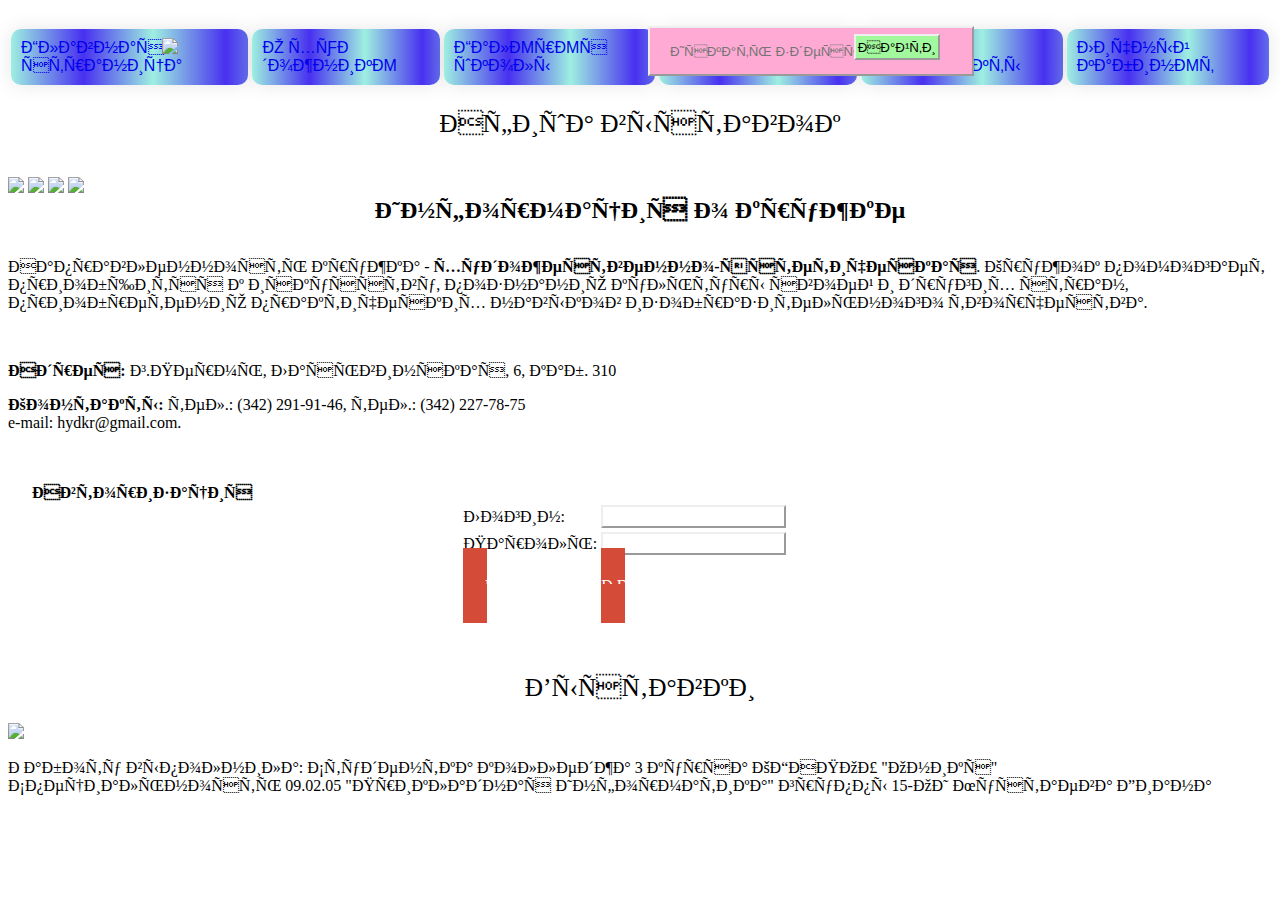
==== index.html @ d54118e3 "Add files via upload" ====
<!DOCTYPE html>
<html>
<head>

<meta http-equiv="Content-Type" content="text/html; charset=utf-1228" />

<link rel="stylesheet" type="text/css" href="style\style1.css" />
<title> Школа Дизайна</title>
</head>
<style> qq {box-sizing: border-box;}
form.cont {
position: relative;
width: 300px;
margin: 0 auto;
}

input, button.cont  {
   border: 2px outset;
  background: white; 
    padding: 2px;
}

input.cont  {
  width: 100%;
  height: 42px;
  background: #ffaad4;
  padding-left: 20px;
}

button.cont  {
  height: 26px;
  width: auto;
  position: absolute;
  top: 8px;
  right: 8px;
  background: #a2f99d;
  cursor: pointer;
}

</style>
<style> qq {box-sizing: border-box;}
form.cont1 {
position: relative;
width: 155px;
margin: 2px;
}

input, button.cont1  {
  border: 2px outset;
  background: white; 
    padding: 2px;
}

input.cont1  {
  width: 100%;
  height: 42px;
  background: lightpink;
  padding-left: 20px;
}

button.cont1  {
  height: 26px;
  width: auto;
  position: relative;
  top: 8px;
  right: 8px;
  background: lightpink;
  cursor: pointer;
}

</style>
<style>
html{
background-image: url(../img/6.jpg) n0-repeat ;
	background-attachment: local;
overflow-x: hidden;
overflow: hidden;
}
   .b1{
  text-decoration: none;
  outline: none;
  
  display: inline-block;

  padding:10px 10px ;
  margin: 0 auto;
  border-radius:10px 10px;
  font-family: 'Montserrat', sans-serif;
  text-transform: uppercase;
  letter-spacing: 100%;
  background-image: linear-gradient(to right, #9EEFE1 0%, #4830F0 51%, #9EEFE1 100%);
  background-size: 60% auto;
  box-shadow: 0 0 20px rgba(0,0,0,0.1);
  transition: .5s;
}
.b1:active{ transform:translateY(10px);
}
a:hover {background-position: center;}
a.knopka {
  color: #fff; /* цвет текста */
  text-decoration: none; /* убирать подчёркивание у ссылок */
  user-select: none; /* убирать выделение текста */
  background: rgb(212,75,56); /* фон кнопки */
  padding: .7em 1.5em; /* отступ от текста */
  outline: none; /* убирать контур в Mozilla */
} 
a.knopka:hover { background: rgb(232,95,76); } /* при наведении курсора мышки */
a.knopka:active { background: rgb(152,15,0); } /* при нажатии */

</style>
<body>

          <div id="header">
		  
             <div id="logo"><A HREF=""><img style="position:absolute;margin-left: 12%;margin-top: 30px" src="img/logo2.png"></A>
                    </br><form class=cont style="position:absolute;margin-left: 50%;margin-top: 0px">
<input class=cont type="text" placeholder="Искать здесь...">
<button class=cont type="submit"  >Найти</button>
</form></div>
		        </div>         
		 

<table id="menu" >
		<tr>
			<td ><a href="#"  title=""  class="b1">Главная страница</a></td>
			<td ><a href="style/site.html"  title=""  class="b1">О художнике</a></td>
			<td ><a href="#"  title=""  class="b1">Галерея школы</a></td>
			<td ><a href="#"  title=""  class="b1">Наши выставки</a></td>
			<td ><a href="#"  title=""  class="b1">Наши контакты</a></td>
			<td ><a href="#"  title=""  class="b1">Личный кабинет</a></td>
		</tr>
		</table>	


		
          <div id="conteiner">
               <div  id="block1">

               	<div class="hovergallery"> <h2 style="font:19pt arial black"; align="center" ;>Афиша выставок</br></h2></br>
	
	<img src="img/2.jpg" >

	<img src="img/8.jpg" >
	<img src="img/9.jpg" >
	<img src="img/10.jpg" >	</div>

                     
<div id="rightbar">
		<CENTER><b><FONT SIZE=5>Информация о кружке</FONT></b></CENTER><br>
<p>Направленность кружка - <b>художественно-эстетическая</b>. Кружок помогает приобщится к искусству, познанию культуры своей и других стран, приобретению практических навыков изобразительного творчества.<BR></p>
<p><b><BR></p></b>

<p><b>Адрес:</b> г.Пермь, Ласьвинская, 6, каб. 310</p>
<p><b>Контакты:</b> тел.: (342) 291-91-46, тел.: (342) 227-78-75<BR>
e-mail: hydkr@gmail.com.</p><BR></div>


        </div>
	
		<div id="block2">
			
		<div id="box1">
		<br>
		&nbsp; &nbsp; &nbsp;  <b>Авторизация</b><br>
        <center><form method="post" action="/login/">
        <table>
        <tr>
            <td><label for=box3">Логин:</label></td>
            <td><input id="box3" type="text" name="login"></td>
        </tr>
        <tr>
            <td><label for="box3">Пароль:</label></td>
            <td><input id="box3" type="password" name="password"></td>
        </tr>
        <tr>
            <td> <a href="index.html"   id="box2" title=""  class="knopka"><center>Войти</center></a></td>
        
             <td> <a href="index.html" id="box2"   title=""  class="knopka"><center>Регистрация</center></a></td>
        </tr>
        </table>
        </form></center><br><br>
	    </div>
		
		<div class="hovergallery"> <h2 style="font:19pt arial black"; align="center" ; >Выставки</br></h2>
	
	<img src="img/3.jpg" >
</div>
		</div>
	
		
		<div id="footer">
		<p style="font:12pt times new roman"> Работу выполнила:
		Студентка колледжа 3 курса  КГАПОУ "Оникс" Специальность 09.02.05 "Прикладная Информатика"  группы 15-ОИ Мустаева Диана 
		</br>
		</h2></div>	</div>	
		
			</body>
</html>
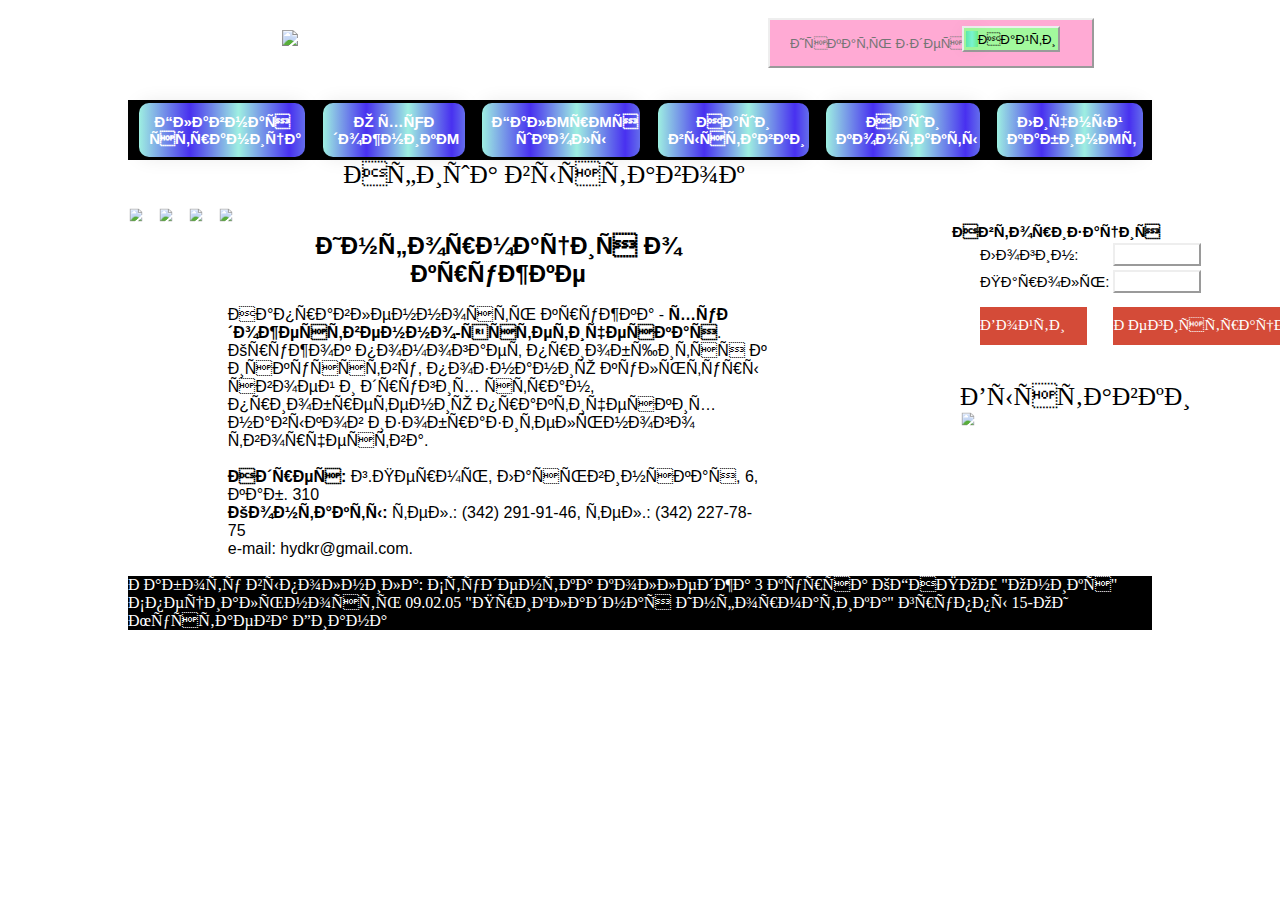
==== commit 916063d6: "Update index.html" ====
--- a/index.html
+++ b/index.html
@@ -4,7 +4,7 @@
 
 <meta http-equiv="Content-Type" content="text/html; charset=utf-1228" />
 
-<link rel="stylesheet" type="text/css" href="style\style1.css" />
+<link rel="stylesheet" type="text/css" href="https://mustaeva15oi.github.io/Mustaeva15oib03/style1.css" />
 <title> Школа Дизайна</title>
 </head>
 <style> qq {box-sizing: border-box;}
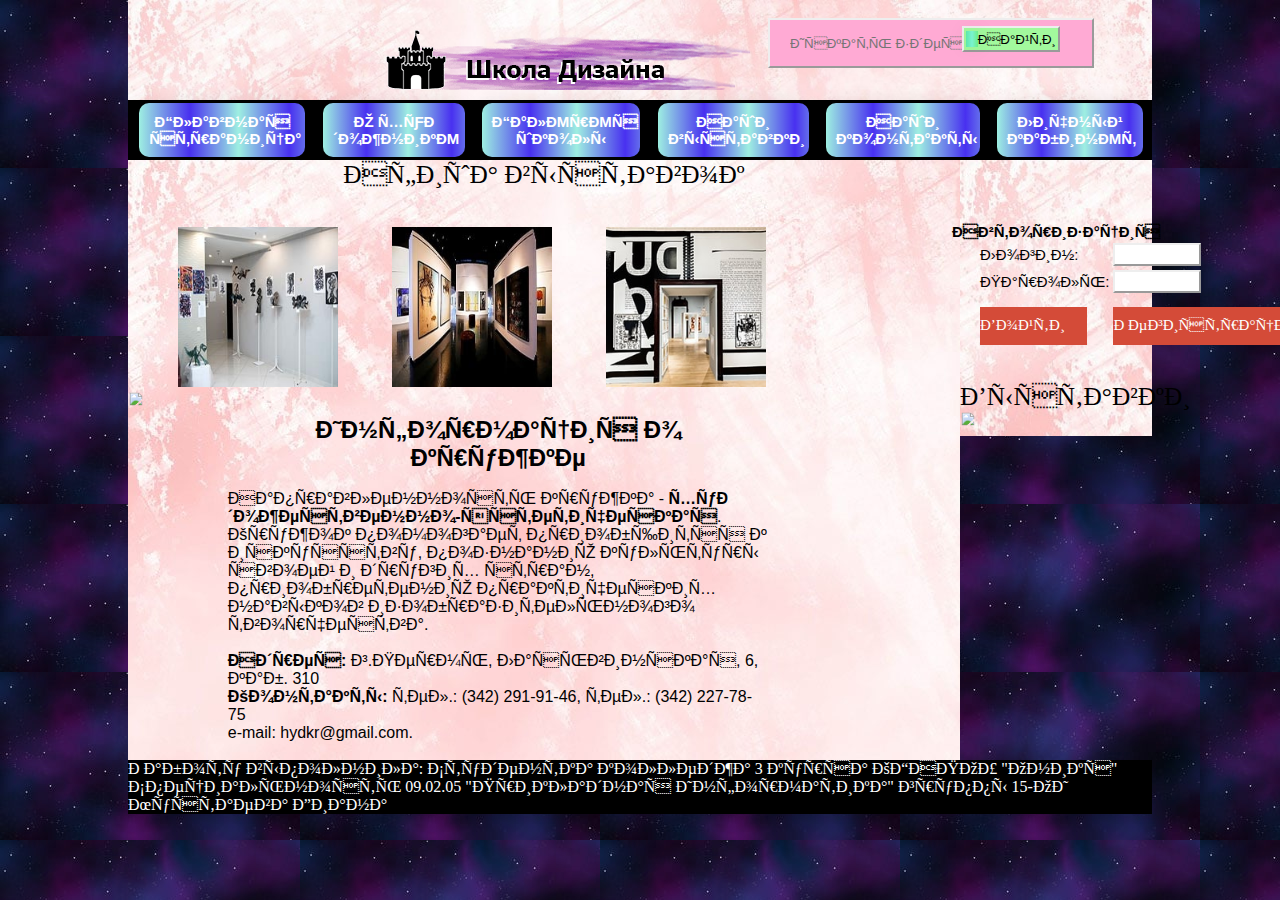
==== commit b6e669c4: "Update index.html" ====
--- a/index.html
+++ b/index.html
@@ -71,7 +71,7 @@
 </style>
 <style>
 html{
-background-image: url(../img/6.jpg) n0-repeat ;
+background-image: url(https://mustaeva15oi.github.io/Mustaeva15oib03/img/6.jpg) n0-repeat ;
 	background-attachment: local;
 overflow-x: hidden;
 overflow: hidden;
@@ -112,7 +112,7 @@
 
           <div id="header">
 		  
-             <div id="logo"><A HREF=""><img style="position:absolute;margin-left: 12%;margin-top: 30px" src="img/logo2.png"></A>
+             <div id="logo"><A HREF=""><img style="position:absolute;margin-left: 12%;margin-top: 30px" src="https://mustaeva15oi.github.io/Mustaeva15oib03/img/logo2.png"></A>
                     </br><form class=cont style="position:absolute;margin-left: 50%;margin-top: 0px">
 <input class=cont type="text" placeholder="Искать здесь...">
 <button class=cont type="submit"  >Найти</button>
@@ -123,7 +123,7 @@
 <table id="menu" >
 		<tr>
 			<td ><a href="#"  title=""  class="b1">Главная страница</a></td>
-			<td ><a href="style/site.html"  title=""  class="b1">О художнике</a></td>
+			<td ><a href="https://mustaeva15oi.github.io/Mustaeva15oib03/site.html"  title=""  class="b1">О художнике</a></td>
 			<td ><a href="#"  title=""  class="b1">Галерея школы</a></td>
 			<td ><a href="#"  title=""  class="b1">Наши выставки</a></td>
 			<td ><a href="#"  title=""  class="b1">Наши контакты</a></td>
@@ -138,11 +138,11 @@
 
                	<div class="hovergallery"> <h2 style="font:19pt arial black"; align="center" ;>Афиша выставок</br></h2></br>
 	
-	<img src="img/2.jpg" >
+	<img src="https://mustaeva15oi.github.io/Mustaeva15oib03/img/2.jpg" >
 
-	<img src="img/8.jpg" >
-	<img src="img/9.jpg" >
-	<img src="img/10.jpg" >	</div>
+	<img src="https://mustaeva15oi.github.io/Mustaeva15oib03/img/8.jpg" >
+	<img src="https://mustaeva15oi.github.io/Mustaeva15oib03/img/9.jpg" >
+	<img src="https://mustaeva15oi.github.io/Mustaeva15oib03/img/10.jpg" >	</div>
 
                      
 <div id="rightbar">
@@ -183,7 +183,7 @@
 		
 		<div class="hovergallery"> <h2 style="font:19pt arial black"; align="center" ; >Выставки</br></h2>
 	
-	<img src="img/3.jpg" >
+	<img src="https://mustaeva15oi.github.io/Mustaeva15oib03/img/3.jpg" >
 </div>
 		</div>
 	
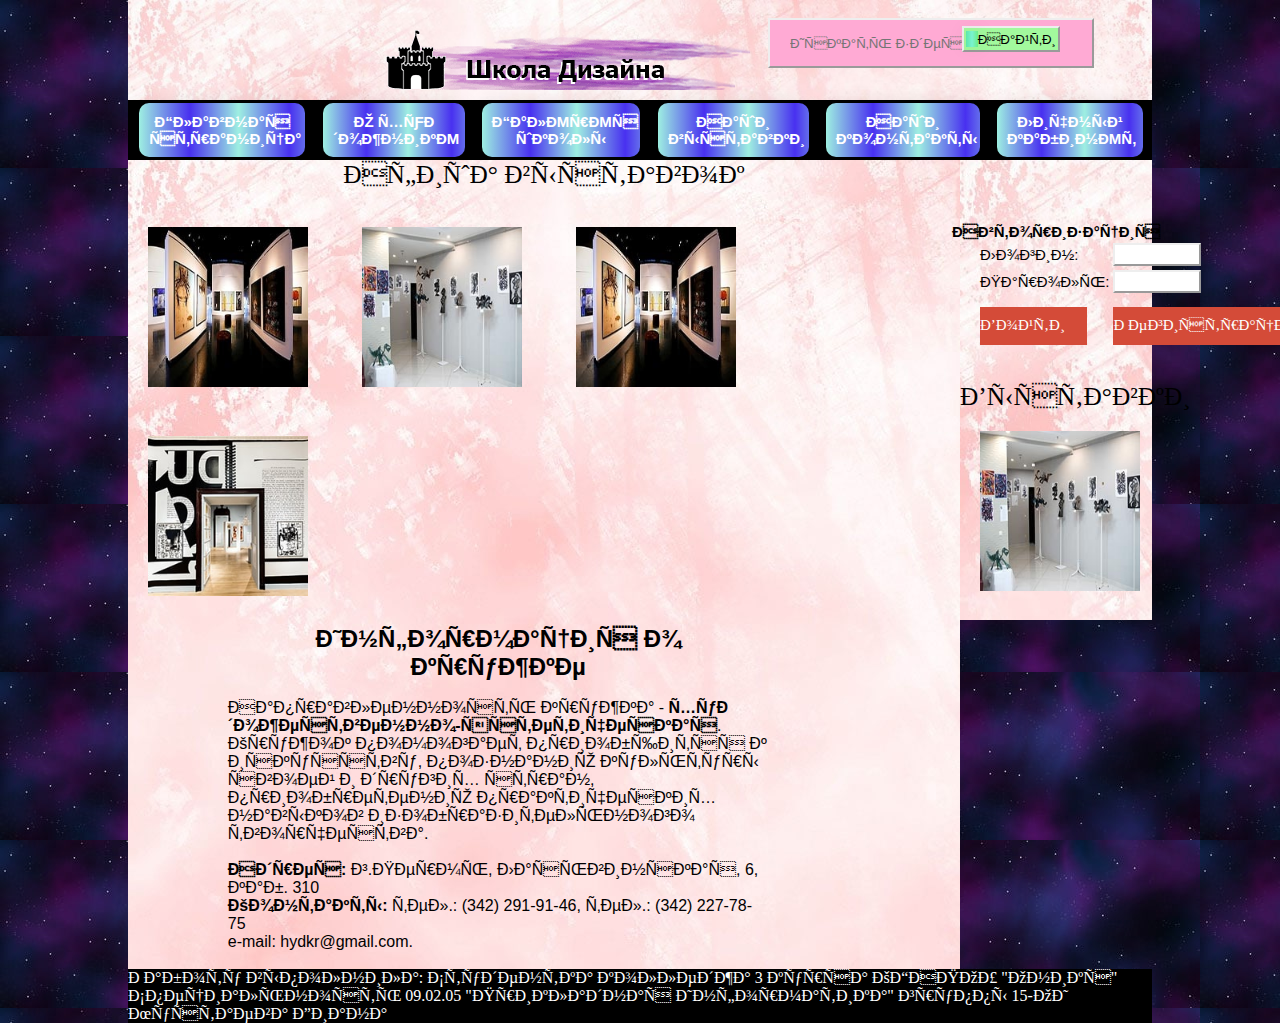
==== commit cb6b27c9: "Update index.html" ====
--- a/index.html
+++ b/index.html
@@ -138,7 +138,7 @@
 
                	<div class="hovergallery"> <h2 style="font:19pt arial black"; align="center" ;>Афиша выставок</br></h2></br>
 	
-	<img src="https://mustaeva15oi.github.io/Mustaeva15oib03/img/2.jpg" >
+	<img src="https://mustaeva15oi.github.io/Mustaeva15oib03/img/9.jpg" >
 
 	<img src="https://mustaeva15oi.github.io/Mustaeva15oib03/img/8.jpg" >
 	<img src="https://mustaeva15oi.github.io/Mustaeva15oib03/img/9.jpg" >
@@ -183,7 +183,7 @@
 		
 		<div class="hovergallery"> <h2 style="font:19pt arial black"; align="center" ; >Выставки</br></h2>
 	
-	<img src="https://mustaeva15oi.github.io/Mustaeva15oib03/img/3.jpg" >
+	<img src="https://mustaeva15oi.github.io/Mustaeva15oib03/img/8.jpg" >
 </div>
 		</div>
 	
